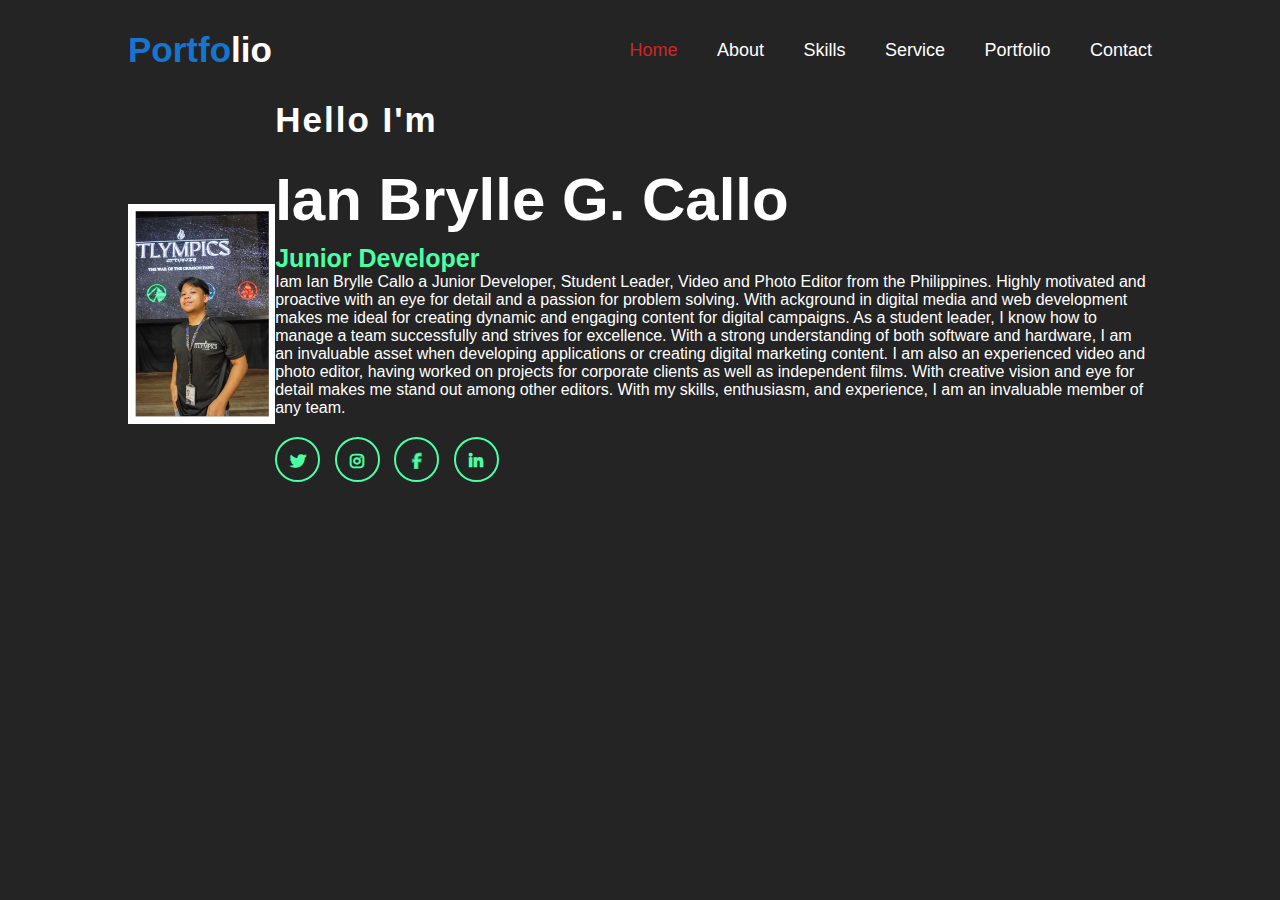
==== index.html @ 954a88cc "Let's go" ====
<!DOCTYPE html>
<html lang="en">
<head>
    <meta charset="UTF-8">
    <meta http-equiv="X-UA-Compatible" content="IE=edge">
    <meta name="viewport" content="width=device-width, initial-scale=1.0">
    <title>Portfolio</title>
    <!-- link icon -->
    <link rel="stylesheet" href="https://cdnjs.cloudflare.com/ajax/libs/font-awesome/6.3.0/css/all.min.css">

    <!-- Link file css -->
    <link rel="stylesheet" href="style.css">
</head>
<body>
    <div class="hero">
        <div class="contanier">

            <nav>
                <a href="#" class="logo">Portfo<span>lio</span></a>
                <div class="nav-links">
                    <a class="active" href="#">home</a>
                    <a href="#">about</a>
                    <a href="#">skills</a>
                    <a href="#">service</a>
                    <a href="#">portfolio</a>
                    <a href="#">contact</a>
                </div>
            </nav>

            <div class="content">

                <div class="div-img">
                    <img src="FB_IMG_1677410873295.jpg" alt="">
                    </div>

                <div class="div-text">

                    <h4>Hello I'm</h4>
                    <h1>Ian Brylle G. Callo</h1>
                    <span>Junior Developer</span>
                        <div class="introduct">
                            <p> 
                        Iam Ian Brylle Callo a Junior Developer, Student Leader, Video and Photo Editor from the Philippines.
                        Highly motivated and proactive with an eye for detail and a passion for problem solving. 

                        With ackground in digital media and web development makes me ideal for creating dynamic and engaging content for digital
                        campaigns. As a student leader, I know how to manage a team successfully and strives for excellence. With a strong
                        understanding of both software and hardware, I am an invaluable asset when developing applications or creating digital
                        marketing content. I am also an experienced video and photo editor, having worked on projects for corporate clients as
                        well as independent films. With creative vision and eye for detail makes me stand out among other editors. With my
                        skills, enthusiasm, and experience, I am an invaluable member of any team.
                                
                            </p>
                        </div>
                    <div class="social-link">
                        <a href="#"><i class="fa-brands fa-twitter"></i></a>
                        <a href="#"><i class="fa-brands fa-instagram"></i></a>
                        <a href="#"><i class="fa-brands fa-facebook-f"></i></a>
                        <a href="#"><i class="fa-brands fa-linkedin-in"></i></a>
                    </div>
                </div>

                    
                

            </div>
        </div>
    </div>
</body>
</html>
---- style.css ----
*{
    padding: 0;
    margin: 0;
    box-sizing: border-box;
    font-family: sans-serif;
    text-decoration: none;
    transition: 0.4s;
}
.hero{
    background-color: #242424;
    height: 100vh;
}
.hero .contanier{
    width: 80%;
    margin: auto;
}
.hero nav{
    height: 100px;
    display: flex;
    justify-content: space-between;
    align-items: center;
}
.hero nav .logo{
    color: #1676cf;
    font-size: 35px;
    font-weight: 700;
}
.hero nav .logo span{
    color: #ffffff;
}
.hero nav .nav-links a{
    color: #fff;
    font-size: 18px;
    margin-left: 35px;
    text-transform: capitalize;
}
.hero nav .nav-links a:hover,
.hero nav .nav-links a.active{
    color: #ee2727da;
}

.hero .content{
    display: flex;
    align-items: center;
    justify-content: space-between;
}
.hero .content .div-text h4{
    color: #fff;
    font-size: 35px;
    letter-spacing: 2px;
}
.hero .content .div-text h1{
    color: #fff;
    font-size: 60px;
    margin: 25px 0 10px;
}
.hero .content .div-text span{
    color: #4bffa5;
    font-size: 25px;
    font-weight: 700;
    letter-spacing: 1.5;
}

.hero .content .div-text .introduct p {
color: #ffffff;
text-align: left;
border-bottom: 12px #242424;
border-top: 12px #242424;
}

.hero .content .div-text .social-link{
    margin-top: 20px;
    margin-bottom: 50px;
}
.hero .content .div-text .social-link a i{
    width: 45px;
    height: 45px;
    background-color: #242424;
    border: 2px solid #4bffa5;
    color: #4bffa5;
    text-align: center;
    line-height: 45px;
    border-radius: 50%;
    margin-right: 10px;
    font-weight: 600;
}
.hero .content .div-text .social-link a i:hover{
    color: #242424;
    background-color: #4bffa5;
    box-shadow: 0 0 10px #4bffa5;
}



.hero .content .div-img{
    width: 100%;
    height: 100%;
    
}

.hero .content .div-img img{
    width: 100%;
    border-radius: 10%, 10%, 10%, 10%;
    shape-outside: margin-box 100%;
}
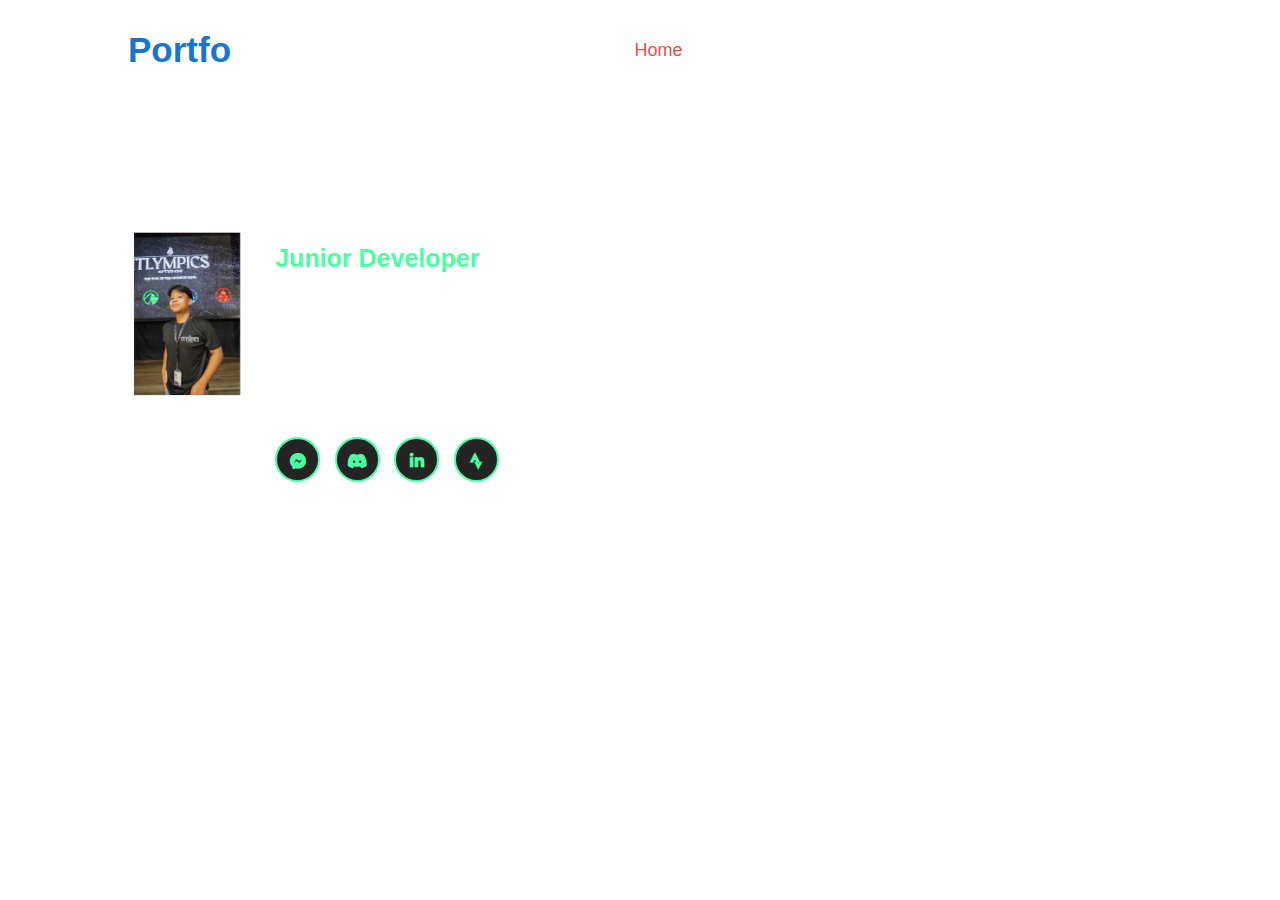
==== commit bc899ce8: "touch ups" ====
--- a/index.html
+++ b/index.html
@@ -19,9 +19,9 @@
                 <a href="#" class="logo">Portfo<span>lio</span></a>
                 <div class="nav-links">
                     <a class="active" href="#">home</a>
-                    <a href="#">about</a>
+                    <a href="about.html">about</a>
                     <a href="#">skills</a>
-                    <a href="#">service</a>
+                    <a href="school.html">school</a>
                     <a href="#">portfolio</a>
                     <a href="#">contact</a>
                 </div>
@@ -30,7 +30,7 @@
             <div class="content">
 
                 <div class="div-img">
-                    <img src="FB_IMG_1677410873295.jpg" alt="">
+                    <img src="Resources/images/FB_IMG_1677410873295.jpg" alt="">
                     </div>
 
                 <div class="div-text">
@@ -53,10 +53,10 @@
                             </p>
                         </div>
                     <div class="social-link">
-                        <a href="#"><i class="fa-brands fa-twitter"></i></a>
-                        <a href="#"><i class="fa-brands fa-instagram"></i></a>
-                        <a href="#"><i class="fa-brands fa-facebook-f"></i></a>
-                        <a href="#"><i class="fa-brands fa-linkedin-in"></i></a>
+                        <a href="https://www.facebook.com/eYanBrayle"><i class="fa-brands fa-facebook-messenger"></i></a>
+                        <a href="https://discord.com/users/770591018285531156"><i class="fa-brands fa-discord"></i></a>
+                        <a href="https://www.linkedin.com/in/ian-brylle-g-callo-2555ba26a/"><i class="fa-brands fa-linkedin-in"></i></a>
+                        <a href="https://www.strava.com/athletes/95838548"><i class="fa-brands fa-strava"></i></a>
                     </div>
                 </div>
 
--- a/style.css
+++ b/style.css
@@ -7,7 +7,7 @@
     transition: 0.4s;
 }
 .hero{
-    background-color: #242424;
+    background-image: url('../iancallo1.github.io/Resources/images/japanese-streetwallpaperflare.com_wallpaper.jpg');
     height: 100vh;
 }
 .hero .contanier{
@@ -59,6 +59,7 @@
     font-size: 25px;
     font-weight: 700;
     letter-spacing: 1.5;
+    margin-bottom: 30px;
 }
 
 .hero .content .div-text .introduct p {
@@ -101,7 +102,7 @@
 .hero .content .div-img img{
     width: 100%;
     border-radius: 10%, 10%, 10%, 10%;
-    shape-outside: margin-box 100%;
+    padding-right: 30px;
 }
 
 
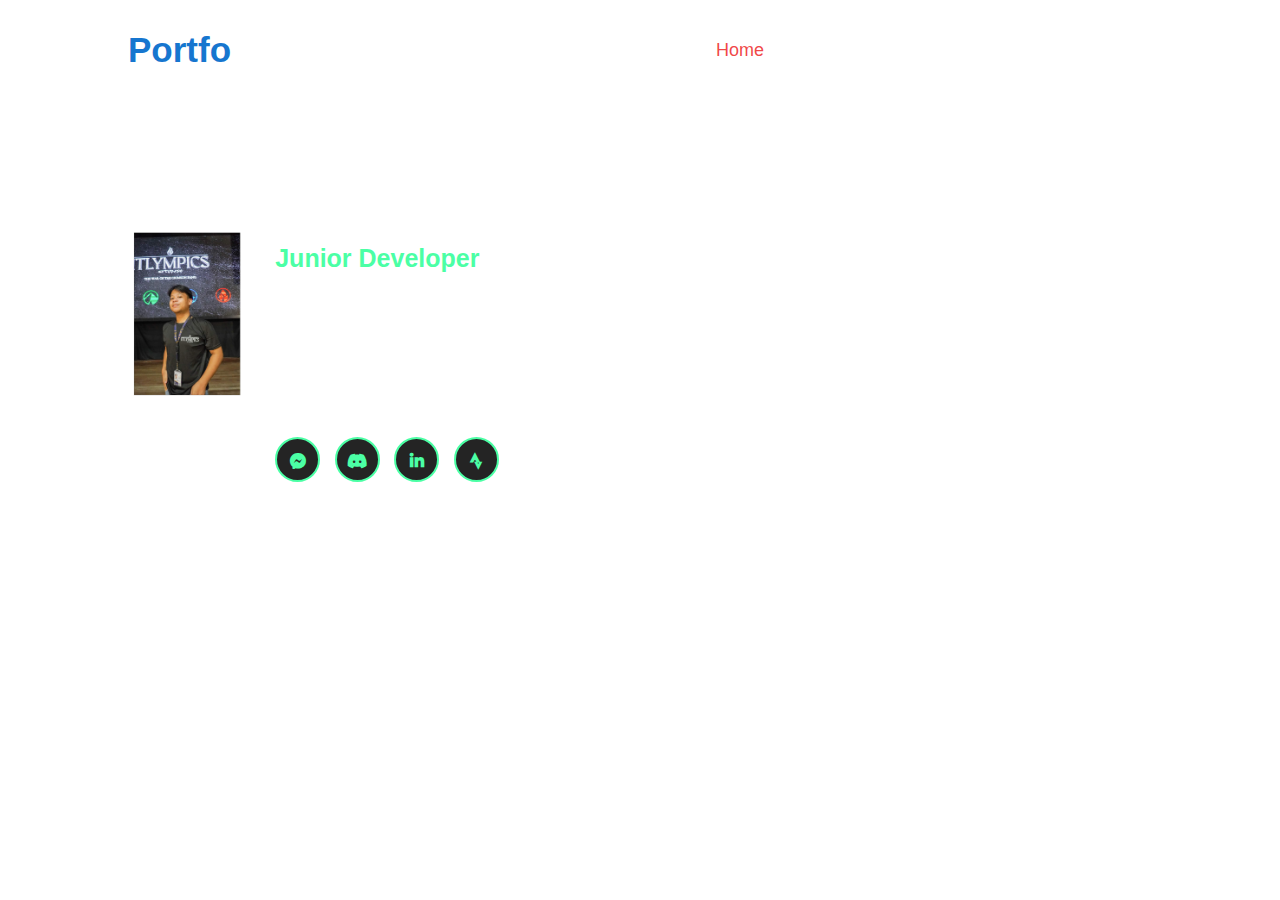
==== commit 6ff316d0: "schools attended finished" ====
--- a/index.html
+++ b/index.html
@@ -19,8 +19,7 @@
                 <a href="#" class="logo">Portfo<span>lio</span></a>
                 <div class="nav-links">
                     <a class="active" href="#">home</a>
-                    <a href="about.html">about</a>
-                    <a href="#">skills</a>
+                    <a href="about.html">about</a> 
                     <a href="school.html">school</a>
                     <a href="#">portfolio</a>
                     <a href="#">contact</a>
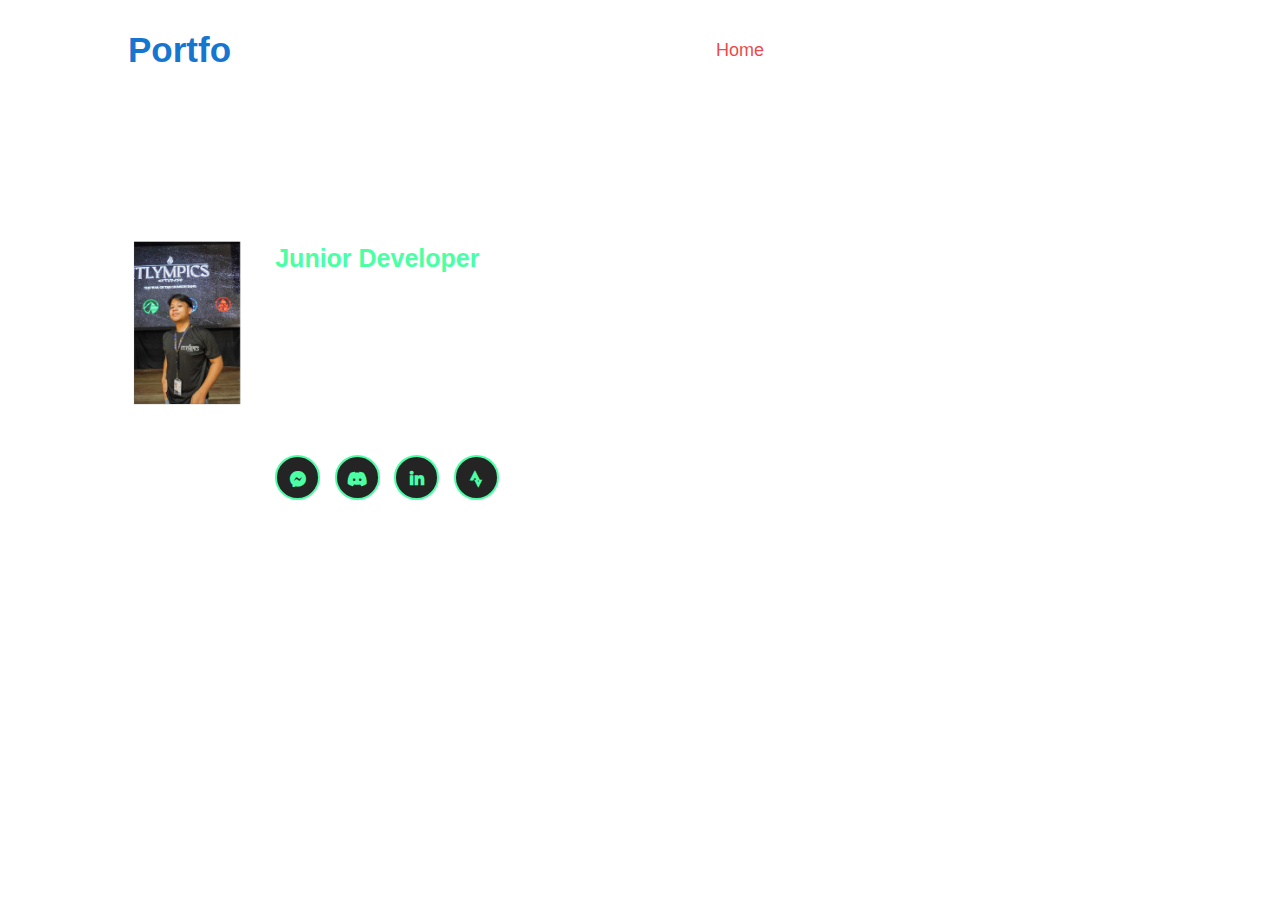
==== commit 16189cc1: "school attended finished" ====
--- a/index.html
+++ b/index.html
@@ -38,7 +38,7 @@
                     <h1>Ian Brylle G. Callo</h1>
                     <span>Junior Developer</span>
                         <div class="introduct">
-                            <p> 
+                            <p> <br> 
                         Iam Ian Brylle Callo a Junior Developer, Student Leader, Video and Photo Editor from the Philippines.
                         Highly motivated and proactive with an eye for detail and a passion for problem solving. 
 
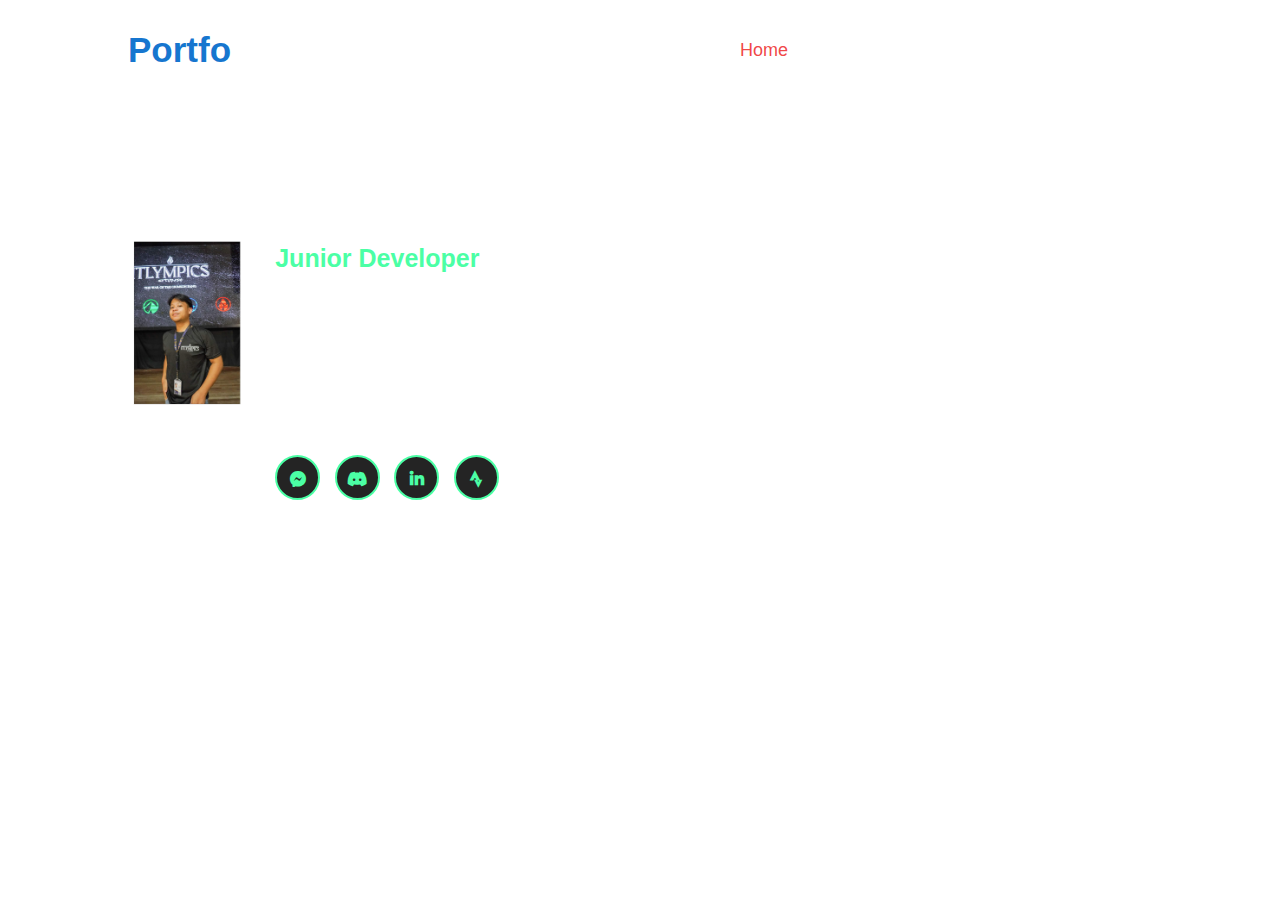
==== commit 1949d11c: "Finalization ready" ====
--- a/index.html
+++ b/index.html
@@ -21,8 +21,8 @@
                     <a class="active" href="#">home</a>
                     <a href="about.html">about</a> 
                     <a href="school.html">school</a>
-                    <a href="#">portfolio</a>
-                    <a href="#">contact</a>
+                    <a href="skills.html">skills</a>
+                    <a href="contact.html">contact</a>
                 </div>
             </nav>
 
